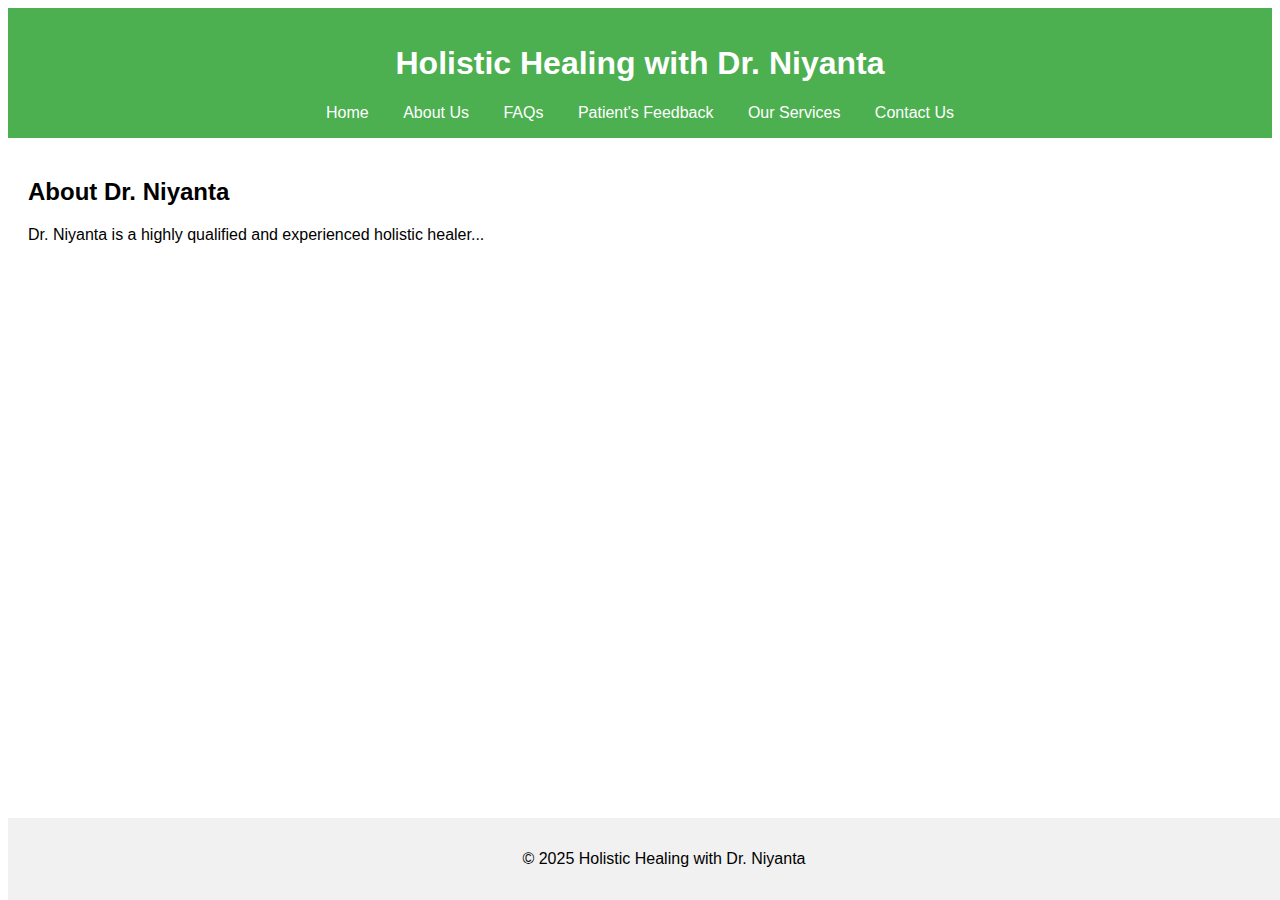
==== about.html @ 19bfb7c5 "Create about.html" ====
<!DOCTYPE html>
<html lang="en">
<head>
    <meta charset="UTF-8">
    <meta name="viewport" content="width=device-width, initial-scale=1.0">
    <title>About Us - Holistic Healing with Dr. Niyanta</title>
    <link rel="stylesheet" href="styles.css">
</head>
<body>
    <header>
        <h1>Holistic Healing with Dr. Niyanta</h1>
        <nav>
            <a href="index.html">Home</a>
            <a href="about.html">About Us</a>
            <a href="faqs.html">FAQs</a>
            <a href="feedback.html">Patient's Feedback</a>
            <a href="services.html">Our Services</a>
            <a href="contact.html">Contact Us</a>
        </nav>
    </header>
    <main>
        <section>
            <h2>About Dr. Niyanta</h2>
            <p>Dr. Niyanta is a highly qualified and experienced holistic healer...</p>
            <!-- Add more information about Dr. Niyanta here -->
        </section>
    </main>
    <footer>
        <p>&copy; 2025 Holistic Healing with Dr. Niyanta</p>
    </footer>
</body>
</html>
---- styles.css ----
body {
    font-family: Arial, sans-serif;
}

header {
    background-color: #4CAF50;
    color: white;
    padding: 1em;
    text-align: center;
}

nav a {
    margin: 0 15px;
    text-decoration: none;
    color: white;
}

main {
    padding: 20px;
}

footer {
    background-color: #f1f1f1;
    text-align: center;
    padding: 1em;
    position: fixed;
    width: 100%;
    bottom: 0;
}
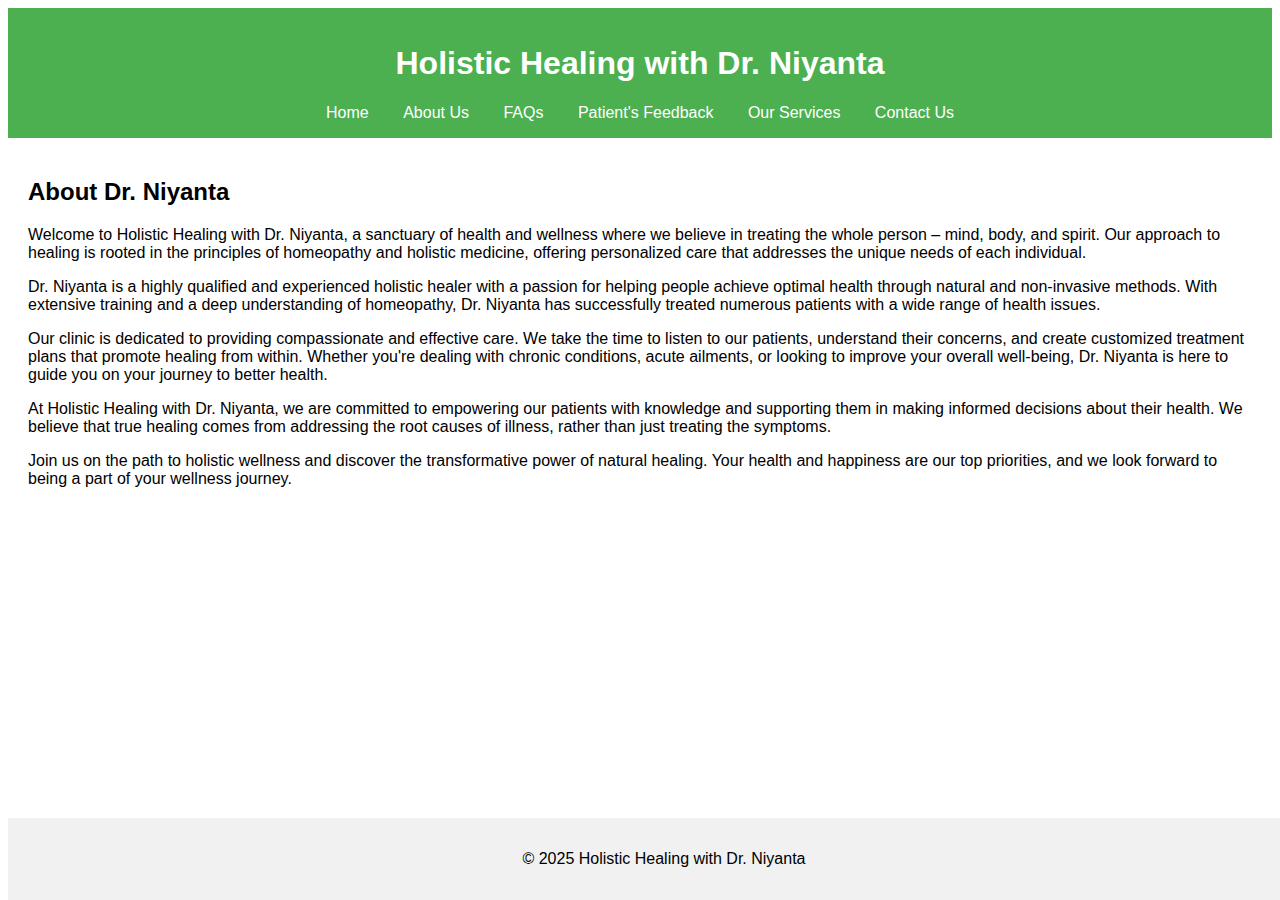
==== commit ba9b9430: "Update about.html" ====
--- a/about.html
+++ b/about.html
@@ -21,8 +21,11 @@
     <main>
         <section>
             <h2>About Dr. Niyanta</h2>
-            <p>Dr. Niyanta is a highly qualified and experienced holistic healer...</p>
-            <!-- Add more information about Dr. Niyanta here -->
+            <p>Welcome to Holistic Healing with Dr. Niyanta, a sanctuary of health and wellness where we believe in treating the whole person – mind, body, and spirit. Our approach to healing is rooted in the principles of homeopathy and holistic medicine, offering personalized care that addresses the unique needs of each individual.</p>
+            <p>Dr. Niyanta is a highly qualified and experienced holistic healer with a passion for helping people achieve optimal health through natural and non-invasive methods. With extensive training and a deep understanding of homeopathy, Dr. Niyanta has successfully treated numerous patients with a wide range of health issues.</p>
+            <p>Our clinic is dedicated to providing compassionate and effective care. We take the time to listen to our patients, understand their concerns, and create customized treatment plans that promote healing from within. Whether you're dealing with chronic conditions, acute ailments, or looking to improve your overall well-being, Dr. Niyanta is here to guide you on your journey to better health.</p>
+            <p>At Holistic Healing with Dr. Niyanta, we are committed to empowering our patients with knowledge and supporting them in making informed decisions about their health. We believe that true healing comes from addressing the root causes of illness, rather than just treating the symptoms.</p>
+            <p>Join us on the path to holistic wellness and discover the transformative power of natural healing. Your health and happiness are our top priorities, and we look forward to being a part of your wellness journey.</p>
         </section>
     </main>
     <footer>
